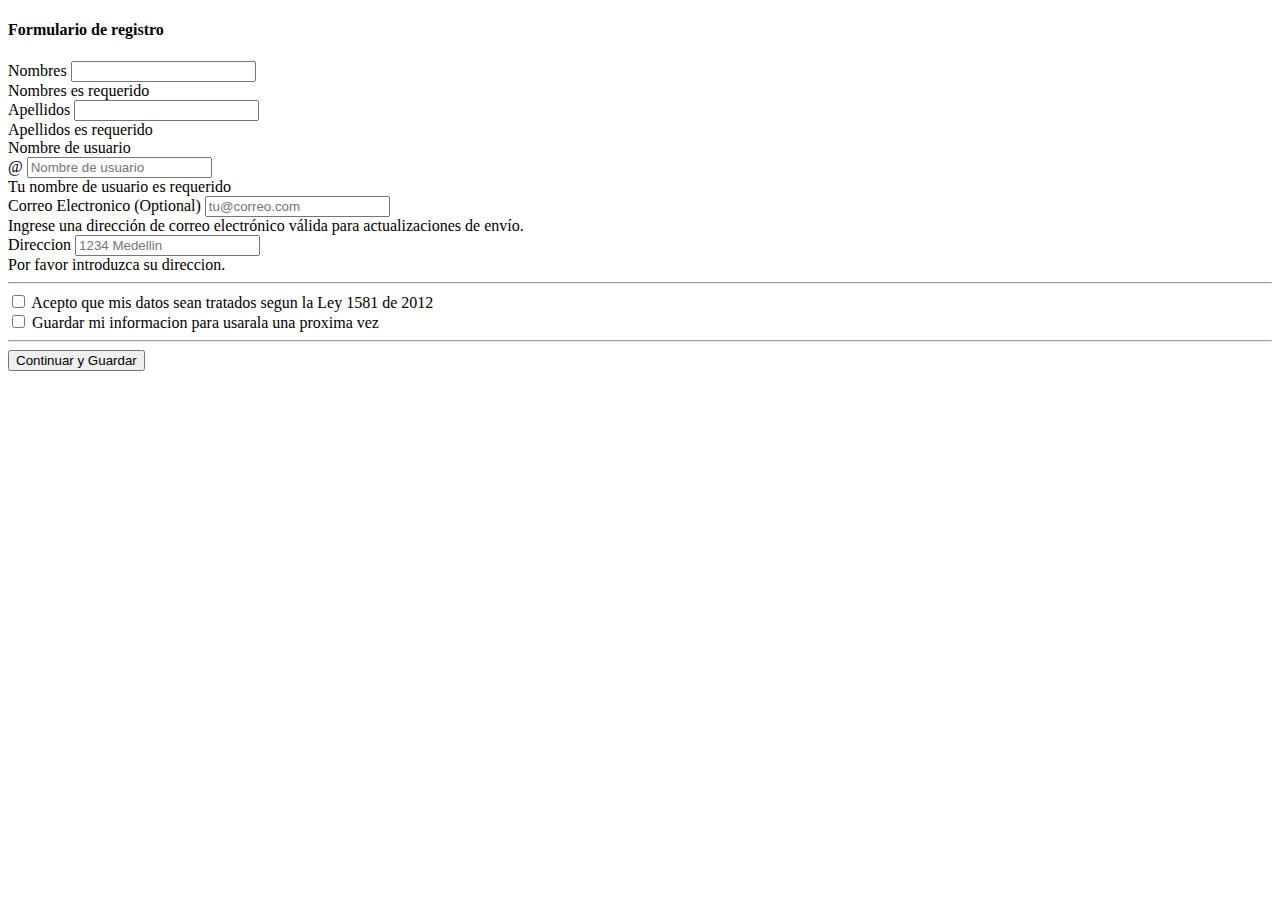
==== formulario.html @ 365f6f74 "index" ====
<!DOCTYPE html>
<html>
  <head>
    <meta charset="utf-8" />
    <meta name="viewport" content="width=device-width" />
    <title>replit</title>
    <link href="style.css" rel="stylesheet" type="text/css" />
    <!-- CSS only -->
    <link
      href="https://cdn.jsdelivr.net/npm/bootstrap@5.2.3/dist/css/bootstrap.min.css"
      rel="stylesheet"
      integrity="sha384-rbsA2VBKQhggwzxH7pPCaAqO46MgnOM80zW1RWuH61DGLwZJEdK2Kadq2F9CUG65"
      crossorigin="anonymous"
    />
    <!-- JavaScript Bundle with Popper -->
    <script
      src="https://cdn.jsdelivr.net/npm/bootstrap@5.2.3/dist/js/bootstrap.bundle.min.js"
      integrity="sha384-kenU1KFdBIe4zVF0s0G1M5b4hcpxyD9F7jL+jjXkk+Q2h455rYXK/7HAuoJl+0I4"
      crossorigin="anonymous"
    ></script>
  </head>

  <body>
    <main>
        <div class="col-md-7 col-lg-8">
          <h4 class="mb-3">Formulario de registro</h4>
          <form class="needs-validation" novalidate>
            <div class="row g-3">
              <div class="col-sm-6">
                <label for="firstName" class="form-label">Nombres</label>
                <input type="text" class="form-control" id="firstName" placeholder="" value="" required>
                <div class="invalid-feedback">
                  Nombres es requerido
                </div>
              </div>
    
              <div class="col-sm-6">
                <label for="lastName" class="form-label">Apellidos</label>
                <input type="text" class="form-control" id="lastName" placeholder="" value="" required>
                <div class="invalid-feedback">
                  Apellidos es requerido
                </div>
              </div>
    
              <div class="col-12">
                <label for="username" class="form-label">Nombre de usuario</label>
                <div class="input-group has-validation">
                  <span class="input-group-text">@</span>
                  <input type="text" class="form-control" id="username" placeholder="Nombre de usuario" required>
                  <div class="invalid-feedback">
                    Tu nombre de usuario es requerido
                  </div>
                </div>
              </div>
    
              <div class="col-12">
                <label for="email" class="form-label">Correo Electronico <span class="text-muted">(Optional)</span></label>
                <input type="email" class="form-control" id="email" placeholder="tu@correo.com">
                <div class="invalid-feedback">
                  Ingrese una dirección de correo electrónico válida para actualizaciones de envío.
                </div>
              </div>
    
              <div class="col-12">
                <label for="address" class="form-label">Direccion</label>
                <input type="text" class="form-control" id="address" placeholder="1234 Medellin" required>
                <div class="invalid-feedback">
                  Por favor introduzca su direccion.
                </div>
              </div>
    
              <hr class="my-4">
              <div class="form-check">
                <input type="checkbox" class="form-check-input" id="same-address">
                <label class="form-check-label" for="same-address">Acepto que mis datos sean tratados segun la Ley 1581 de 2012</label>
              </div>
    
              <div class="form-check">
                <input type="checkbox" class="form-check-input" id="save-info">
                <label class="form-check-label" for="save-info">Guardar mi informacion para usarala una proxima vez</label>
              </div>
    
              <hr class="my-4">
              <button class="w-100 btn btn-primary btn-lg" type="submit">Continuar y Guardar</button>
          </form>
        </div>
        </div>
      </main>


    <script src="script.js"></script>
    <script
      src="https://replit.com/public/js/replit-badge.js"
      theme="blue"
      defer
    ></script>
  </body>
</html>
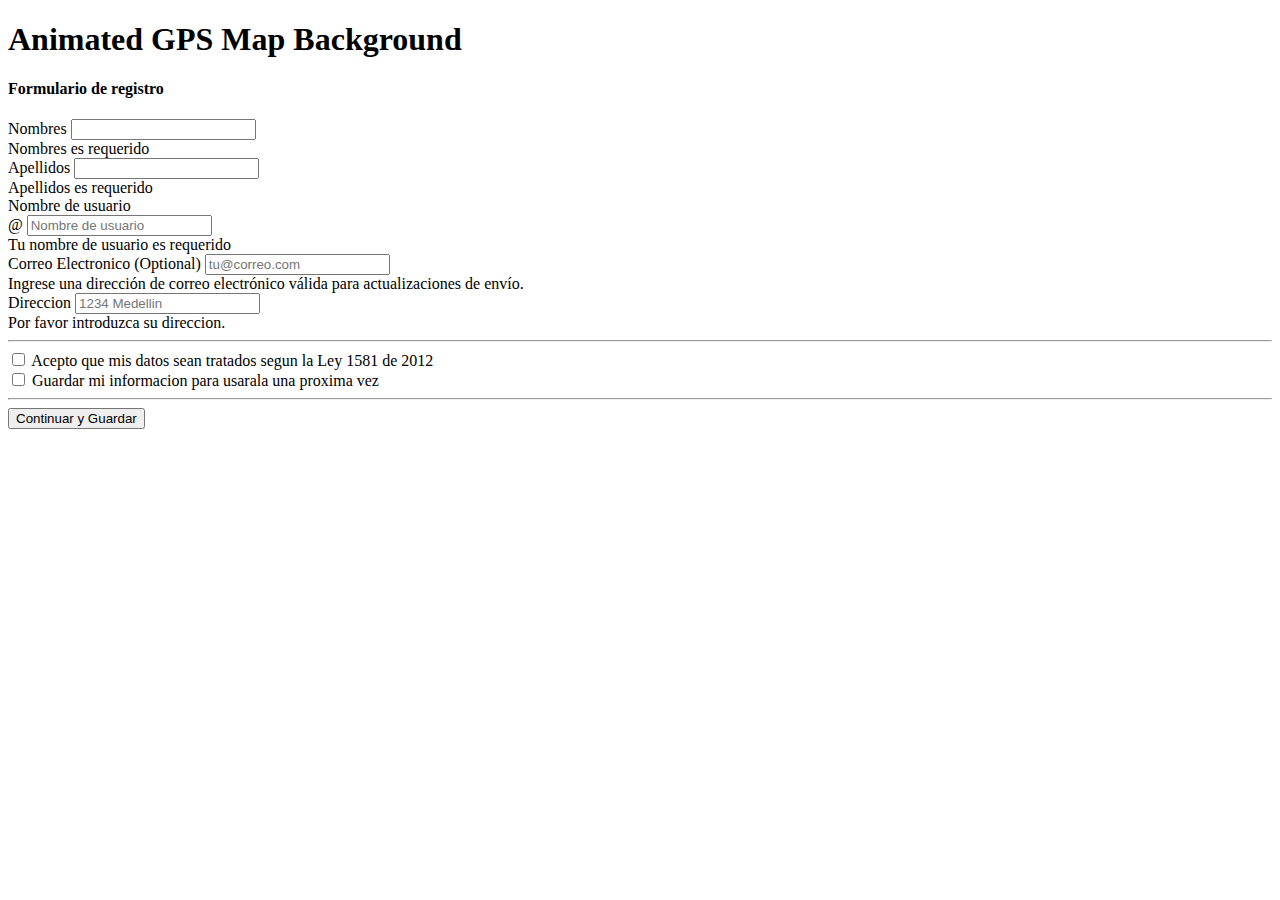
==== commit 1419289f: "INDEX" ====
--- a/formulario.html
+++ b/formulario.html
@@ -21,6 +21,20 @@
   </head>
 
   <body>
+    <header class="hero hero--map gps-bg">
+	
+      <div class="gps-bg__guts">
+        <div class="gps-bg__bg"></div>
+        <div class="gps-bg__route"></div>
+        <div class="gps-bg__marker"></div>
+      </div>
+      <div class="gps-bg__fade"></div>
+    
+      <h1 class="hero__title">
+        Animated GPS Map Background
+      </h1>
+      
+    </header>
     <main>
         <div class="col-md-7 col-lg-8">
           <h4 class="mb-3">Formulario de registro</h4>
--- a/style.css
+++ b/style.css
@@ -0,0 +1,148 @@
+// Basic Formatting
+////////////////////////////////////////////////
+
+$purp: #6c38de;
+$lightpurp: #ac8dff;
+
+// Reset
+* {
+	padding: 0;
+	margin: 0;
+ 	box-sizing: border-box;
+ 	transition: all 0.25s cubic-bezier(.37,0,.45,.99);
+	
+ 	&:before,
+ 	&:after {
+    	box-sizing: inherit;
+	}
+	
+}
+
+img {
+	max-width: 100%;
+	height: auto;
+}
+
+// Defualt Styling
+body {
+	font-family: -apple-system, BlinkMacSystemFont, "Segoe UI", "Roboto", "Oxygen", "Ubuntu", "Fira Sans", "Helvetica Neue", sans-serif;
+	line-height: 1.75;
+	background-color: #fafafa;
+}
+
+@keyframes driving {
+    0% {
+        transform: translateY(-650px);
+    }
+
+    100% {
+        transform: translateY(0);
+    }
+}
+
+// Demo Styles
+// Generic Hero
+.hero {
+	&__title {
+		padding: 3em 2rem 16rem;
+		text-align: center;
+		color: darken($purp, 50%);
+		position: relative;
+		z-index: 0001;
+	}
+}
+
+// GPS Hero
+.gps-bg {
+	background-color: $lightpurp;
+	position: relative;
+	perspective: 500px;
+	overflow: hidden;
+	&:after {
+		// Angled bottom
+		content: '';
+		background-color: #fafafa;
+		position: absolute;
+		width: 200%;
+		height: 5em;
+		bottom: 0;
+		transform: skewY(-2deg);
+	}
+	// The nuts and bolts of making this work
+	&__guts {
+		position: absolute;
+		transform: rotateX(45deg);
+		width: calc(100% + 1000px); // This makes extra space to overflow the edges with filled map
+		height: 100%;
+		left: -500px; // Re-centers the container
+	}
+	&__bg {
+		height: 1300px;
+		background-image: url(http://www.rastrac.com/hubfs/roads.svg);
+		background-position: 50%;
+		background-size: 25%;
+		position: absolute;
+		top: -162px; // Hide the empty top reset by moving the object up
+		width: 100%;
+		transform: translateY(-650px);
+		animation: driving 10000ms linear 0ms infinite;
+	}
+	&__route {
+		width: 2em;
+		background-color: #fff;
+		position: absolute;
+		top: -162px;
+		bottom: -162px;
+		left: 50%;
+		transform: translateX(-50%);
+		box-shadow: 0 0 13px 5px rgba(darken($purp, 30%), 0.25);
+		&:after {
+			content: '';
+			width: 60%;
+			background-color: $purp;
+			position: absolute;
+			top: 0;
+			bottom: 35%;
+			left: 50%;
+			transform: translateX(-50%);
+		}
+	}
+	&__fade {
+		// The fade at the top helps hide any crimes (it's pretty seamless without it though)
+		background-image: linear-gradient( to bottom,  $lightpurp 10%, rgba($lightpurp, 0) 100%);
+		position: absolute;
+		top: 0;
+		left: 0;
+		width: 100%;
+		height: 60%;
+		z-index: 1;
+	}
+	&__marker {
+		height: 6em;
+		width: 6em;
+		background-color: #fff;
+		// 3D lip
+		border:{
+			right: 1px solid #ddd;
+			bottom: 3px solid #ddd;
+			left: 1px solid #ddd;
+			radius: 100%;
+		}
+		position: absolute;
+		top: 60%;
+		left: 50%;
+		transform: translateX(-50%);
+		box-shadow: 0 0.125em 10px 3px rgba(darken($purp, 30%), 0.25);
+		&:after {
+			// Arrow
+			content: '';
+			border-left: 1.5em solid transparent;
+			border-right: 1.5em solid transparent;
+			border-bottom: 3em solid $purp;
+			position: absolute;
+			top: 20%;
+			left: 50%;
+			transform: translateX(-50%);
+		}
+	}
+}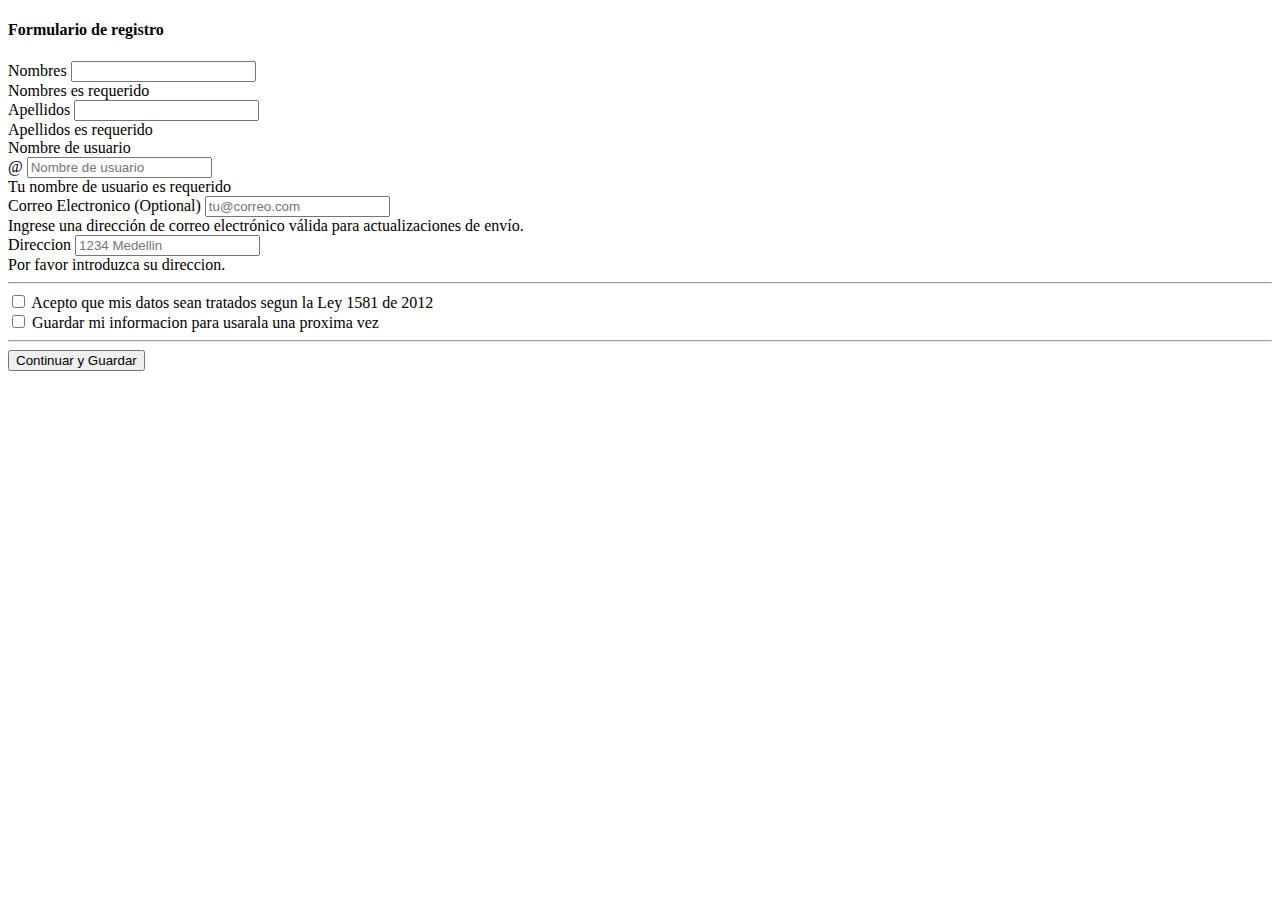
==== commit fb1a8d0b: "FORMULAR" ====
--- a/formulario.html
+++ b/formulario.html
@@ -1,112 +1,95 @@
 <!DOCTYPE html>
 <html>
-  <head>
-    <meta charset="utf-8" />
-    <meta name="viewport" content="width=device-width" />
-    <title>replit</title>
-    <link href="style.css" rel="stylesheet" type="text/css" />
-    <!-- CSS only -->
-    <link
-      href="https://cdn.jsdelivr.net/npm/bootstrap@5.2.3/dist/css/bootstrap.min.css"
-      rel="stylesheet"
-      integrity="sha384-rbsA2VBKQhggwzxH7pPCaAqO46MgnOM80zW1RWuH61DGLwZJEdK2Kadq2F9CUG65"
-      crossorigin="anonymous"
-    />
-    <!-- JavaScript Bundle with Popper -->
-    <script
-      src="https://cdn.jsdelivr.net/npm/bootstrap@5.2.3/dist/js/bootstrap.bundle.min.js"
-      integrity="sha384-kenU1KFdBIe4zVF0s0G1M5b4hcpxyD9F7jL+jjXkk+Q2h455rYXK/7HAuoJl+0I4"
-      crossorigin="anonymous"
-    ></script>
-  </head>
 
-  <body>
-    <header class="hero hero--map gps-bg">
-	
-      <div class="gps-bg__guts">
-        <div class="gps-bg__bg"></div>
-        <div class="gps-bg__route"></div>
-        <div class="gps-bg__marker"></div>
-      </div>
-      <div class="gps-bg__fade"></div>
-    
-      <h1 class="hero__title">
-        Animated GPS Map Background
-      </h1>
-      
-    </header>
-    <main>
-        <div class="col-md-7 col-lg-8">
-          <h4 class="mb-3">Formulario de registro</h4>
-          <form class="needs-validation" novalidate>
-            <div class="row g-3">
-              <div class="col-sm-6">
-                <label for="firstName" class="form-label">Nombres</label>
-                <input type="text" class="form-control" id="firstName" placeholder="" value="" required>
-                <div class="invalid-feedback">
-                  Nombres es requerido
-                </div>
+<head>
+  <meta charset="utf-8" />
+  <meta name="viewport" content="width=device-width" />
+  <title>replit</title>
+  <link href="style.css" rel="stylesheet" type="text/css" />
+  <!-- CSS only -->
+  <link href="https://cdn.jsdelivr.net/npm/bootstrap@5.2.3/dist/css/bootstrap.min.css" rel="stylesheet"
+    integrity="sha384-rbsA2VBKQhggwzxH7pPCaAqO46MgnOM80zW1RWuH61DGLwZJEdK2Kadq2F9CUG65" crossorigin="anonymous" />
+  <!-- JavaScript Bundle with Popper -->
+  <script src="https://cdn.jsdelivr.net/npm/bootstrap@5.2.3/dist/js/bootstrap.bundle.min.js"
+    integrity="sha384-kenU1KFdBIe4zVF0s0G1M5b4hcpxyD9F7jL+jjXkk+Q2h455rYXK/7HAuoJl+0I4"
+    crossorigin="anonymous"></script>
+</head>
+
+<body>
+
+ 
+
+  <main>
+    <div class="col-md-7 col-lg-8">
+      <h4 class="mb-3">Formulario de registro</h4>
+      <form class="needs-validation" novalidate>
+        <div class="row g-3">
+          <div class="col-sm-6">
+            <label for="firstName" class="form-label">Nombres</label>
+            <input type="text" class="form-control" id="firstName" placeholder="" value="" required>
+            <div class="invalid-feedback">
+              Nombres es requerido
+            </div>
+          </div>
+
+          <div class="col-sm-6">
+            <label for="lastName" class="form-label">Apellidos</label>
+            <input type="text" class="form-control" id="lastName" placeholder="" value="" required>
+            <div class="invalid-feedback">
+              Apellidos es requerido
+            </div>
+          </div>
+
+          <div class="col-12">
+            <label for="username" class="form-label">Nombre de usuario</label>
+            <div class="input-group has-validation">
+              <span class="input-group-text">@</span>
+              <input type="text" class="form-control" id="username" placeholder="Nombre de usuario" required>
+              <div class="invalid-feedback">
+                Tu nombre de usuario es requerido
               </div>
-    
-              <div class="col-sm-6">
-                <label for="lastName" class="form-label">Apellidos</label>
-                <input type="text" class="form-control" id="lastName" placeholder="" value="" required>
-                <div class="invalid-feedback">
-                  Apellidos es requerido
-                </div>
-              </div>
-    
-              <div class="col-12">
-                <label for="username" class="form-label">Nombre de usuario</label>
-                <div class="input-group has-validation">
-                  <span class="input-group-text">@</span>
-                  <input type="text" class="form-control" id="username" placeholder="Nombre de usuario" required>
-                  <div class="invalid-feedback">
-                    Tu nombre de usuario es requerido
-                  </div>
-                </div>
-              </div>
-    
-              <div class="col-12">
-                <label for="email" class="form-label">Correo Electronico <span class="text-muted">(Optional)</span></label>
-                <input type="email" class="form-control" id="email" placeholder="tu@correo.com">
-                <div class="invalid-feedback">
-                  Ingrese una dirección de correo electrónico válida para actualizaciones de envío.
-                </div>
-              </div>
-    
-              <div class="col-12">
-                <label for="address" class="form-label">Direccion</label>
-                <input type="text" class="form-control" id="address" placeholder="1234 Medellin" required>
-                <div class="invalid-feedback">
-                  Por favor introduzca su direccion.
-                </div>
-              </div>
-    
-              <hr class="my-4">
-              <div class="form-check">
-                <input type="checkbox" class="form-check-input" id="same-address">
-                <label class="form-check-label" for="same-address">Acepto que mis datos sean tratados segun la Ley 1581 de 2012</label>
-              </div>
-    
-              <div class="form-check">
-                <input type="checkbox" class="form-check-input" id="save-info">
-                <label class="form-check-label" for="save-info">Guardar mi informacion para usarala una proxima vez</label>
-              </div>
-    
-              <hr class="my-4">
-              <button class="w-100 btn btn-primary btn-lg" type="submit">Continuar y Guardar</button>
-          </form>
-        </div>
-        </div>
-      </main>
+            </div>
+          </div>
+
+          <div class="col-12">
+            <label for="email" class="form-label">Correo Electronico <span class="text-muted">(Optional)</span></label>
+            <input type="email" class="form-control" id="email" placeholder="tu@correo.com">
+            <div class="invalid-feedback">
+              Ingrese una dirección de correo electrónico válida para actualizaciones de envío.
+            </div>
+          </div>
+
+          <div class="col-12">
+            <label for="address" class="form-label">Direccion</label>
+            <input type="text" class="form-control" id="address" placeholder="1234 Medellin" required>
+            <div class="invalid-feedback">
+              Por favor introduzca su direccion.
+            </div>
+          </div>
+
+          <hr class="my-4">
+          <div class="form-check">
+            <input type="checkbox" class="form-check-input" id="same-address">
+            <label class="form-check-label" for="same-address">Acepto que mis datos sean tratados segun la Ley 1581 de
+              2012</label>
+          </div>
+
+          <div class="form-check">
+            <input type="checkbox" class="form-check-input" id="save-info">
+            <label class="form-check-label" for="save-info">Guardar mi informacion para usarala una proxima vez</label>
+          </div>
+
+          <hr class="my-4">
+          <button class="w-100 btn btn-primary btn-lg" type="submit">Continuar y Guardar</button>
+      </form>
+    </div>
+    </div>
+  </main>
+ 
 
 
-    <script src="script.js"></script>
-    <script
-      src="https://replit.com/public/js/replit-badge.js"
-      theme="blue"
-      defer
-    ></script>
-  </body>
-</html>
+  <script src="script.js"></script>
+  <script src="https://replit.com/public/js/replit-badge.js" theme="blue" defer></script>
+</body>
+
+</html>